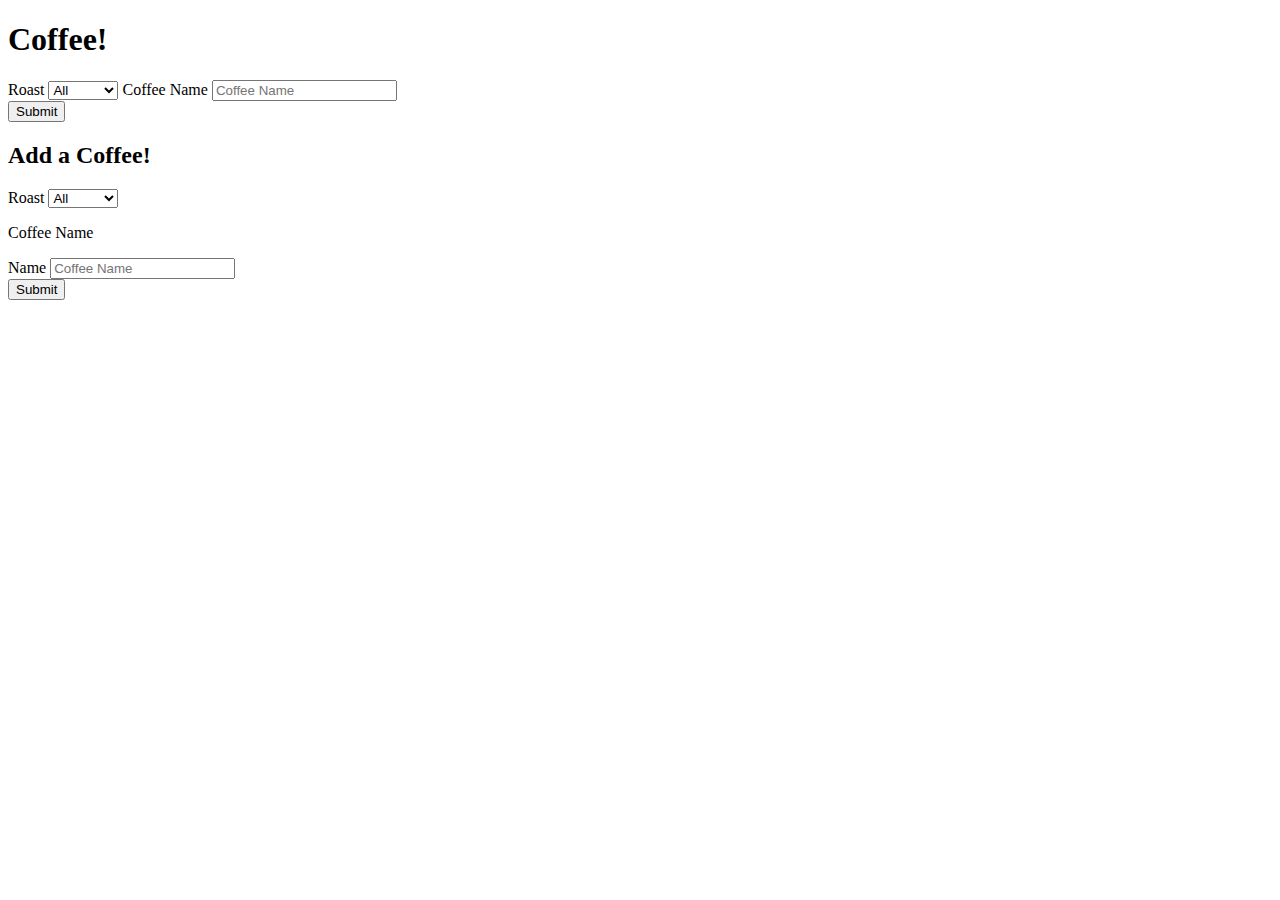
==== index.html @ e049a9a2 "testing" ====
<!DOCTYPE html>
<!doctype html>
<html lang="en">
<head>
    <meta charset="utf-8">
    <meta name="viewport" content="width=device-width, initial-scale=1">

    <link href="https://cdn.jsdelivr.net/npm/bootstrap@5.0.2/dist/css/bootstrap.min.css" rel="stylesheet"
          integrity="sha384-EVSTQN3/azprG1Anm3QDgpJLIm9Nao0Yz1ztcQTwFspd3yD65VohhpuuCOmLASjC" crossorigin="anonymous">

    <title></title>
</head>


<body>
<nav class="navbar navbar-expand-md navbar-light">
    <h1 class="navbar-brand mx-auto">Coffee!</h1>
</nav>

<div class="container">
    <div class="row ">

        <div class="col-6 w-50 align-items-start offset-6">



                <form >
                    <label for="roast-selection" class="form-label">Roast</label>
                    <select class="form-select form-select-lg mb-3" aria-label=".form-select-lg "  id="roast-selection">
                        <option>All</option>
                        <option>light</option>
                        <option>medium</option>
                        <option>dark</option>
                    </select>


                    <label for="input-name" class="form-label">Coffee Name</label>
                    <input class="form-control" id="input-name" type="text" placeholder="Coffee Name" >
                    <br>
                    <button class=" btn btn-primary text-center  w-100" type="submit">Submit</button>
                </form>



        <h2 class="text-center">Add a Coffee!</h2>


    <form >
        <label for="roast-selection2" class="form-label">Roast</label>
        <select class="form-select form-select-lg mb-3" aria-label=".form-select-lg"  id="roast-selection2">

                        <option>All</option>
                        <option>light</option>
                        <option>medium</option>
                        <option>dark</option>
                    </select>

                    <p>Coffee Name</p>
        <label for="name" class="form-label">Name</label>
        <input class="form-control" id="name" type="text" placeholder="Coffee Name" >
        <br>

                    <button class=" btn btn-primary text-center  w-100" type="submit">Submit</button>
                </form>




</div>

        <div class="col-6">
        </div>

</div>
<script src="https://cdn.jsdelivr.net/npm/bootstrap@5.0.2/dist/js/bootstrap.bundle.min.js"
        integrity="sha384-MrcW6ZMFYlzcLA8Nl+NtUVF0sA7MsXsP1UyJoMp4YLEuNSfAP+JcXn/tWtIaxVXM"
        crossorigin="anonymous"></script>
<script src="main.js"></script>

</body>
</html>
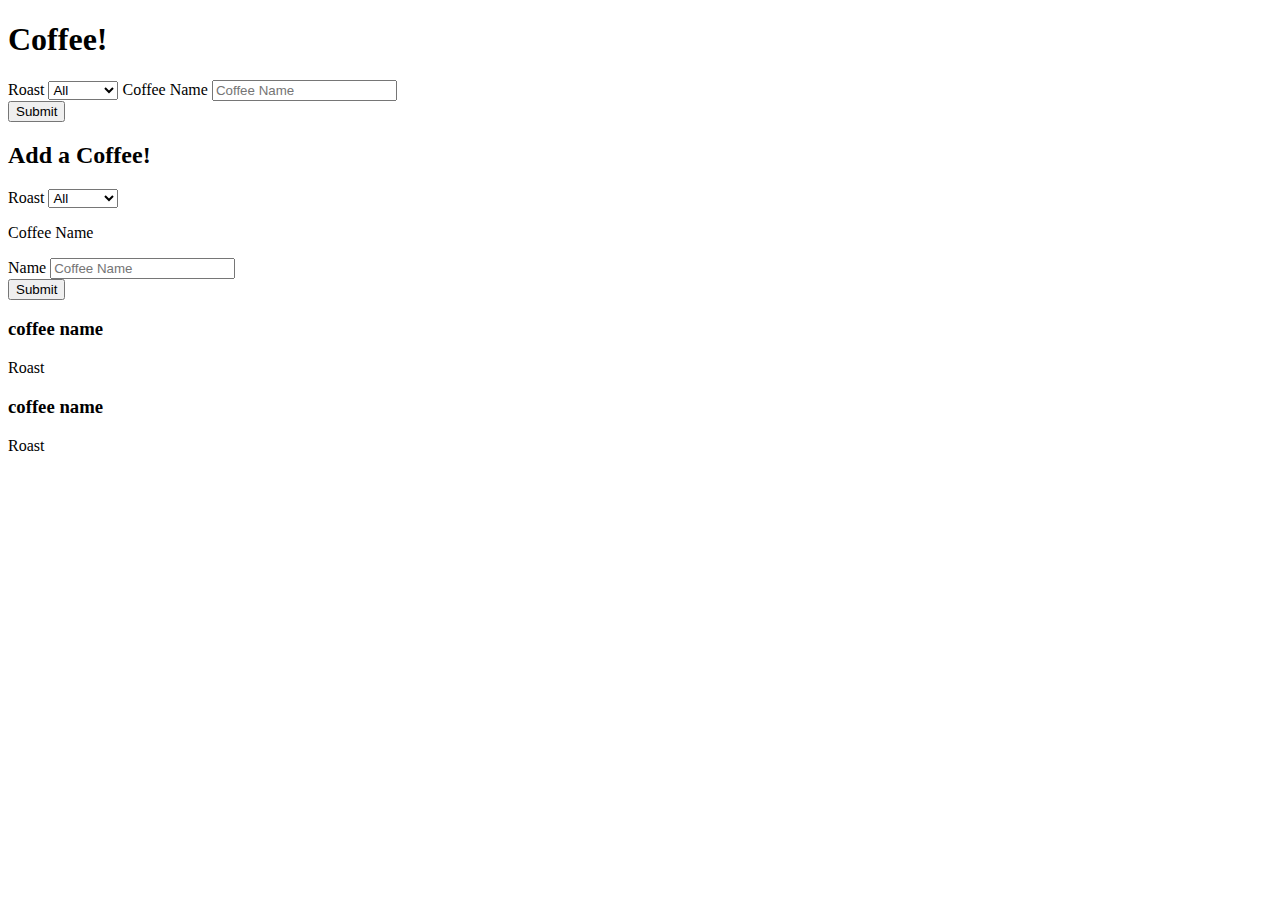
==== commit 695731c8: "more" ====
--- a/index.html
+++ b/index.html
@@ -12,65 +12,81 @@
 </head>
 
 
-<body>
-<nav class="navbar navbar-expand-md navbar-light">
+<nav class="navbar navbar-expand-md navbar-light my-5">
     <h1 class="navbar-brand mx-auto">Coffee!</h1>
 </nav>
 
 <div class="container">
     <div class="row ">
 
-        <div class="col-6 w-50 align-items-start offset-6">
+        <div class="col-6 w-50 align-items-start order-2">
 
 
-
-                <form >
-                    <label for="roast-selection" class="form-label">Roast</label>
-                    <select class="form-select form-select-lg mb-3" aria-label=".form-select-lg "  id="roast-selection">
-                        <option>All</option>
-                        <option>light</option>
-                        <option>medium</option>
-                        <option>dark</option>
-                    </select>
+            <form>
+                <label for="roast-selection" class="form-label">Roast</label>
+                <select class="form-select form-select-lg mb-3" aria-label=".form-select-lg " id="roast-selection">
+                    <option>All</option>
+                    <option>light</option>
+                    <option>medium</option>
+                    <option>dark</option>
+                </select>
 
 
-                    <label for="input-name" class="form-label">Coffee Name</label>
-                    <input class="form-control" id="input-name" type="text" placeholder="Coffee Name" >
-                    <br>
-                    <button class=" btn btn-primary text-center  w-100" type="submit">Submit</button>
-                </form>
+                <label for="input-name" class="form-label">Coffee Name</label>
+                <input class="form-control" id="input-name" type="text" placeholder="Coffee Name">
+                <br>
+                <button class=" btn btn-primary text-center  w-100" type="submit">Submit</button>
+            </form>
 
 
-
-        <h2 class="text-center">Add a Coffee!</h2>
+            <h2 class="text-center">Add a Coffee!</h2>
 
 
-    <form >
-        <label for="roast-selection2" class="form-label">Roast</label>
-        <select class="form-select form-select-lg mb-3" aria-label=".form-select-lg"  id="roast-selection2">
+            <form>
+                <label for="roast-selection2" class="form-label">Roast</label>
+                <select class="form-select form-select-lg mb-3" aria-label=".form-select-lg" id="roast-selection2">
 
-                        <option>All</option>
-                        <option>light</option>
-                        <option>medium</option>
-                        <option>dark</option>
-                    </select>
+                    <option>All</option>
+                    <option>light</option>
+                    <option>medium</option>
+                    <option>dark</option>
+                </select>
 
-                    <p>Coffee Name</p>
-        <label for="name" class="form-label">Name</label>
-        <input class="form-control" id="name" type="text" placeholder="Coffee Name" >
-        <br>
+                <p>Coffee Name</p>
+                <label for="name" class="form-label">Name</label>
+                <input class="form-control" id="name" type="text" placeholder="Coffee Name">
+                <br>
 
-                    <button class=" btn btn-primary text-center  w-100" type="submit">Submit</button>
-                </form>
+                <button class=" btn btn-primary text-center  w-100" type="submit">Submit</button>
+            </form>
 
 
+        </div>
+
+        <div class="col-6 order-1 w-50">
+            <div class="row">
+                <div class="col-6">
+                    <div class="row">
+                        <h3 class="col-6 ">coffee name</h3>
+                        <p class="col-6">Roast</p>
+
+                    </div>
+                </div>
+
+            <div class="col-6">
+                <div class="row">
+
+                    <h3 class="col-6">coffee name</h3>
 
 
-</div>
+                    <p class="col-6">Roast</p>
 
-        <div class="col-6">
+
+                </div>
+            </div>
+            </div>
         </div>
-
+    </div>
 </div>
 <script src="https://cdn.jsdelivr.net/npm/bootstrap@5.0.2/dist/js/bootstrap.bundle.min.js"
         integrity="sha384-MrcW6ZMFYlzcLA8Nl+NtUVF0sA7MsXsP1UyJoMp4YLEuNSfAP+JcXn/tWtIaxVXM"
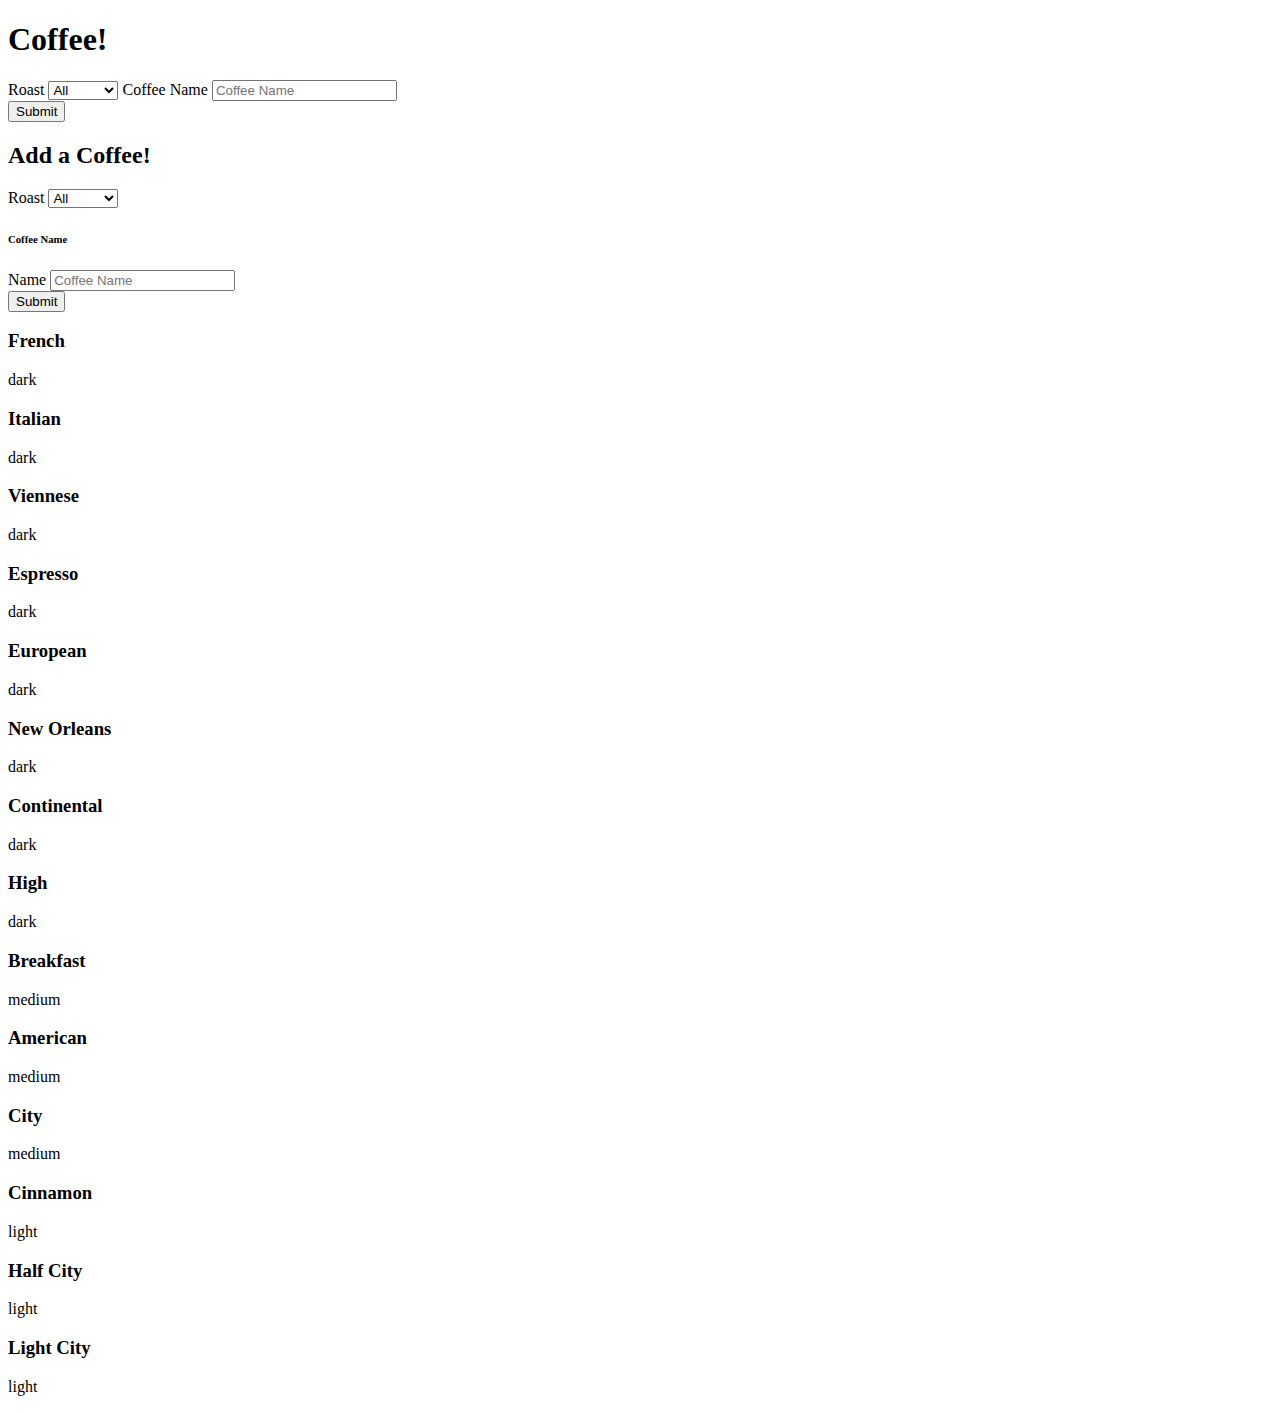
==== commit ac7087cc: "more" ====
--- a/index.html
+++ b/index.html
@@ -35,7 +35,7 @@
                 <label for="input-name" class="form-label">Coffee Name</label>
                 <input class="form-control" id="input-name" type="text" placeholder="Coffee Name">
                 <br>
-                <button class=" btn btn-primary text-center  w-100" type="submit">Submit</button>
+                <button  class=" btn btn-primary text-center  w-100 submit2" type="submit">Submit</button>
             </form>
 
 
@@ -52,34 +52,34 @@
                     <option>dark</option>
                 </select>
 
-                <p>Coffee Name</p>
+                <h6>Coffee Name</h6>
                 <label for="name" class="form-label">Name</label>
                 <input class="form-control" id="name" type="text" placeholder="Coffee Name">
                 <br>
 
-                <button class=" btn btn-primary text-center  w-100" type="submit">Submit</button>
+                <button  class=" btn btn-primary text-center  w-100 submit2" type="submit">Submit</button>
             </form>
 
 
         </div>
 
-        <div class="col-6 order-1 w-50">
-            <div class="row">
-                <div class="col-6">
+        <div  class="col-6 order-1 w-50 ">
+            <div class="row coffees22 ">
+                <div class="col-6 ">
                     <div class="row">
-                        <h3 class="col-6 ">coffee name</h3>
-                        <p class="col-6">Roast</p>
+                        <h3 class="col-6 "></h3>
+                        <p class="col-6"></p>
 
                     </div>
                 </div>
 
-            <div class="col-6">
-                <div class="row">
+            <div class="col-6 ">
+                <div class="row coffees22">
 
-                    <h3 class="col-6">coffee name</h3>
+                    <h3 class="col-6"></h3>
 
 
-                    <p class="col-6">Roast</p>
+                    <p class="col-6"></p>
 
 
                 </div>
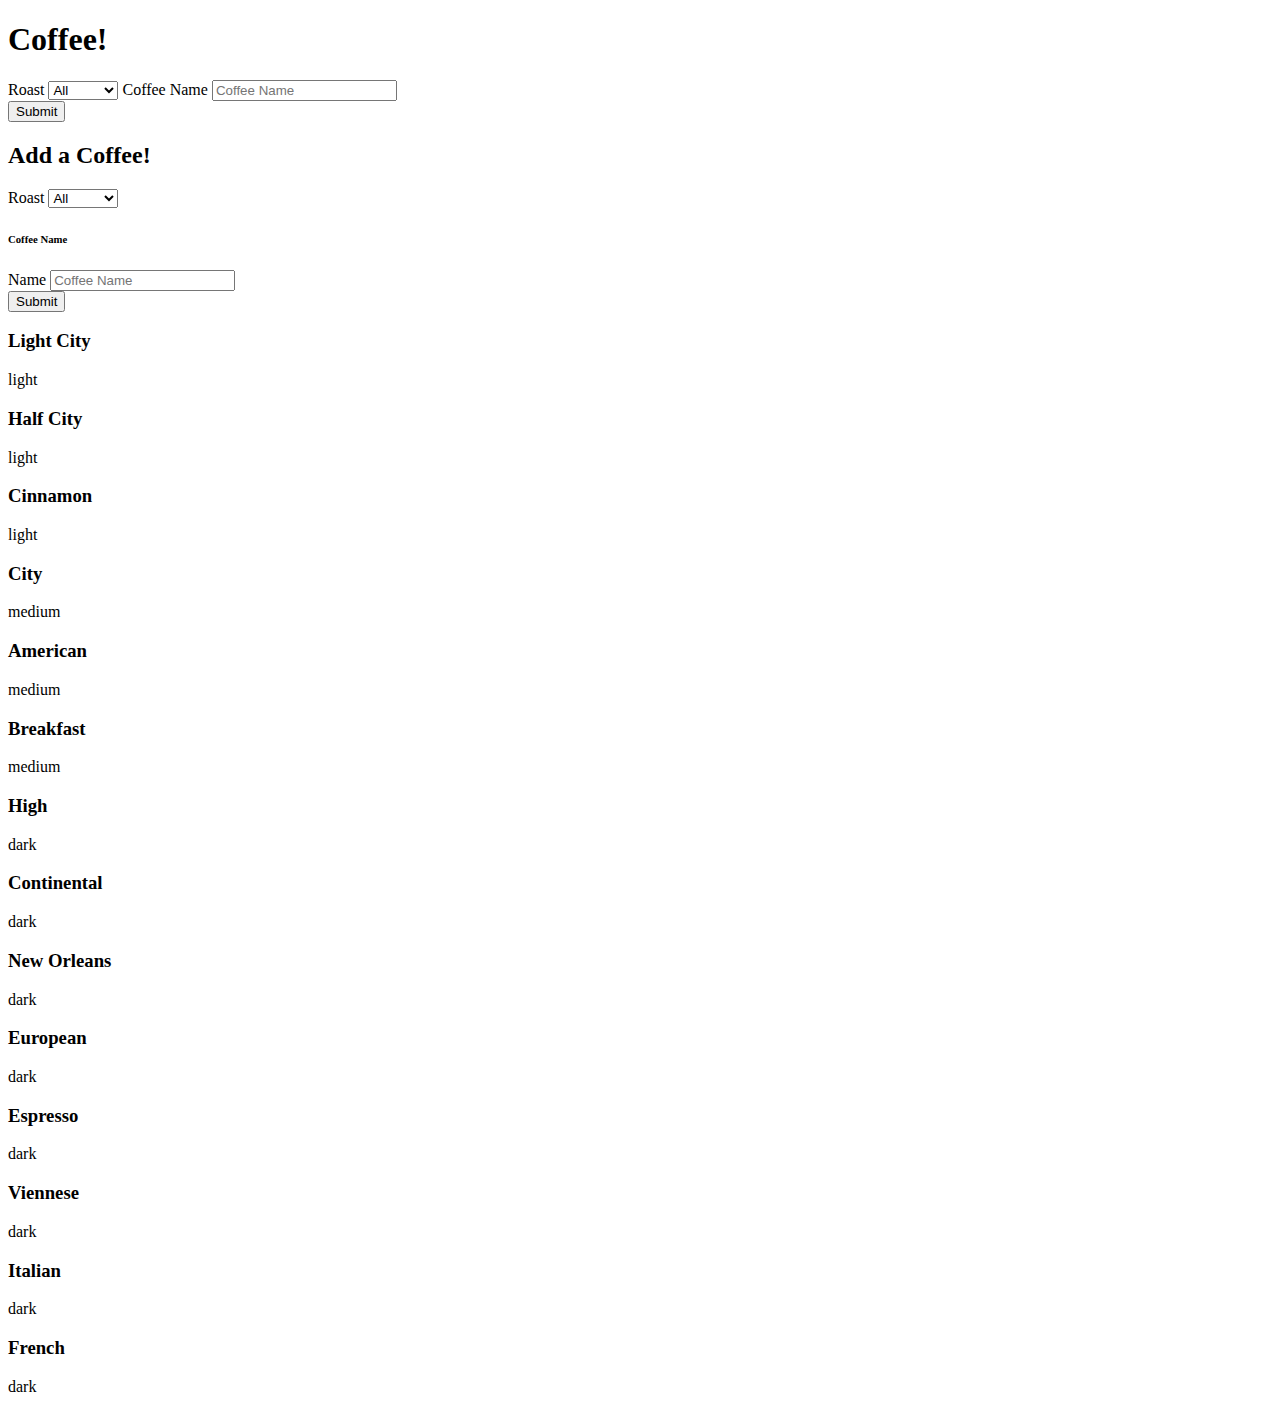
==== commit 07fad82b: "updated" ====
--- a/index.html
+++ b/index.html
@@ -13,7 +13,7 @@
 
 
 <nav class="navbar navbar-expand-md navbar-light my-5">
-    <h1 class="navbar-brand mx-auto">Coffee!</h1>
+    <h1 class="mx-auto">Coffee!</h1>
 </nav>
 
 <div class="container">
@@ -24,16 +24,16 @@
 
             <form>
                 <label for="roast-selection" class="form-label">Roast</label>
-                <select class="form-select form-select-lg mb-3" aria-label=".form-select-lg " id="roast-selection">
-                    <option>All</option>
+                <select class="form-select form-select-lg mb-3" aria-label=".form-select-lg " id="roast-selection" onchange="changeRoast()">
+                    <option selected>All</option>
                     <option>light</option>
                     <option>medium</option>
                     <option>dark</option>
                 </select>
 
 
-                <label for="input-name" class="form-label">Coffee Name</label>
-                <input class="form-control" id="input-name" type="text" placeholder="Coffee Name">
+                <label for="name-input" class="form-label">Coffee Name</label>
+                <input class="form-control" id="name-input" name="name-input" type="text" placeholder="Coffee Name">
                 <br>
                 <button  class=" btn btn-primary text-center  w-100 submit2" type="submit">Submit</button>
             </form>
@@ -63,7 +63,9 @@
 
         </div>
 
-        <div  class="col-6 order-1 w-50 ">
+        <div id="coffees" class="col-6 order-1 w-50 ">
+            
+
             <div class="row coffees22 ">
                 <div class="col-6 ">
                     <div class="row">
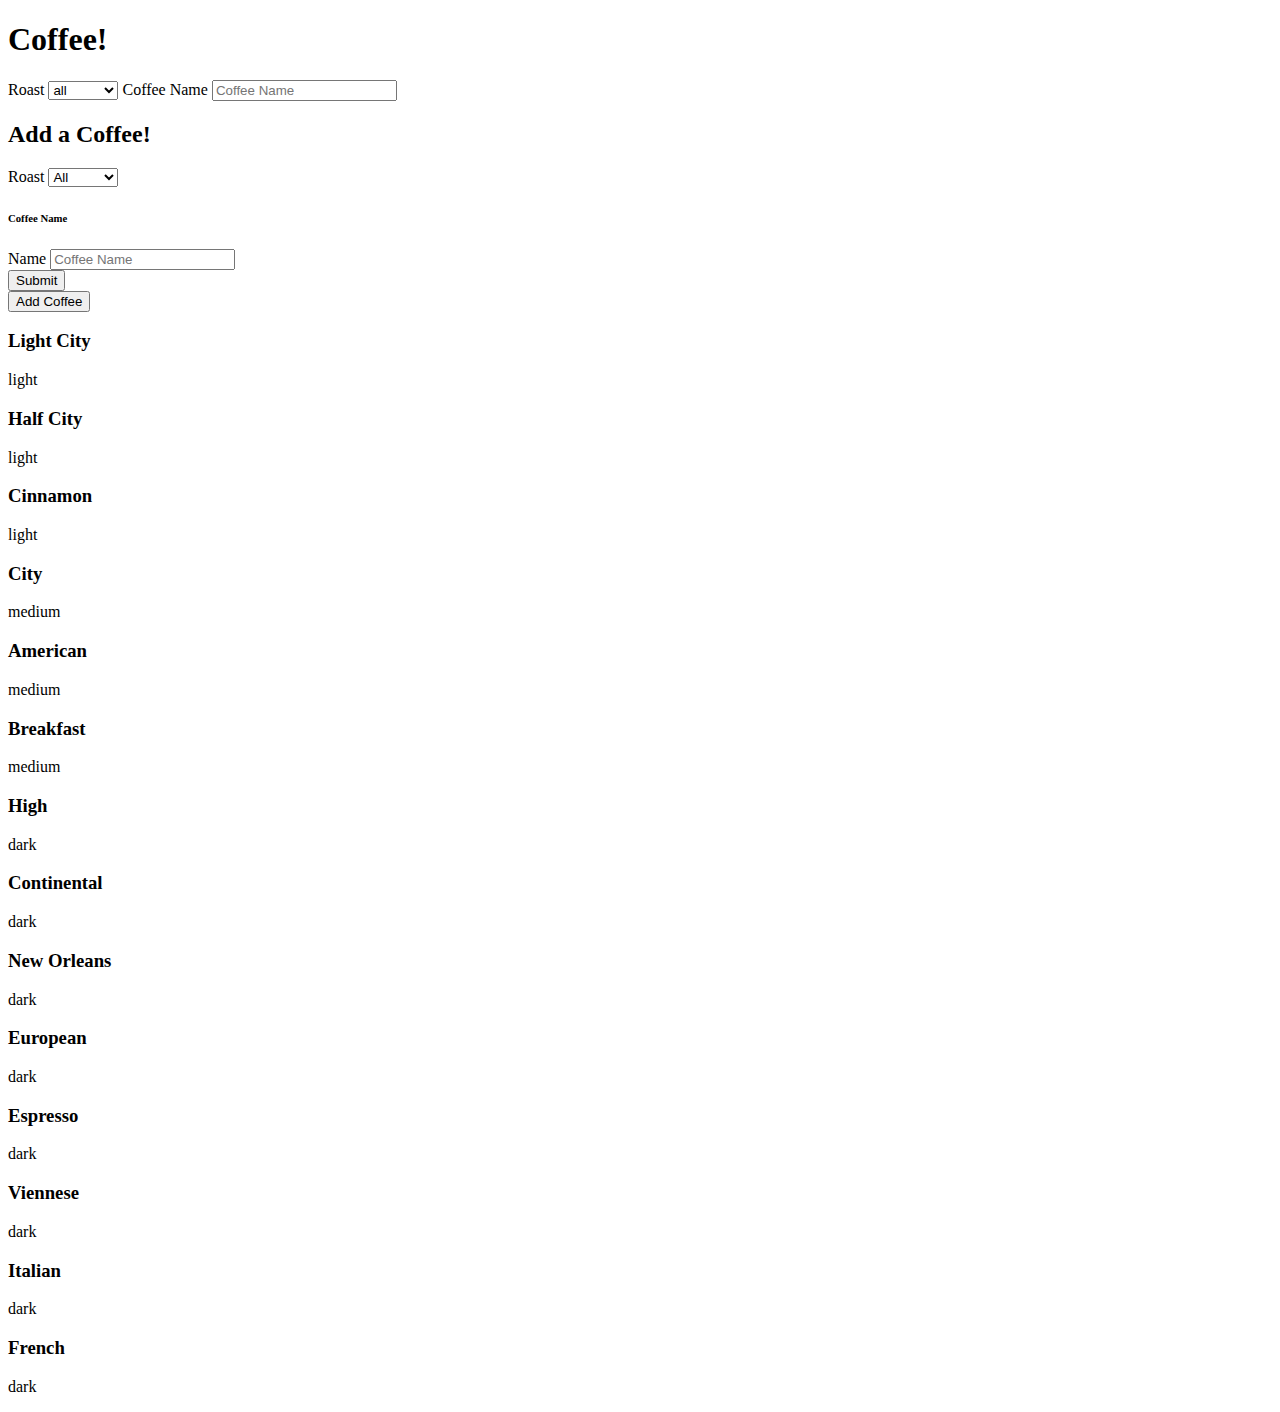
==== commit e7923378: "update" ====
--- a/index.html
+++ b/index.html
@@ -1,5 +1,4 @@
 <!DOCTYPE html>
-<!doctype html>
 <html lang="en">
 <head>
     <meta charset="utf-8">
@@ -7,12 +6,16 @@
 
     <link href="https://cdn.jsdelivr.net/npm/bootstrap@5.0.2/dist/css/bootstrap.min.css" rel="stylesheet"
           integrity="sha384-EVSTQN3/azprG1Anm3QDgpJLIm9Nao0Yz1ztcQTwFspd3yD65VohhpuuCOmLASjC" crossorigin="anonymous">
+    <link rel="stylesheet" href="style.css">
 
-    <title></title>
+
+    <title>Coffee Project</title>
 </head>
 
+<body>
 
 <nav class="navbar navbar-expand-md navbar-light my-5">
+
     <h1 class="mx-auto">Coffee!</h1>
 </nav>
 
@@ -20,12 +23,10 @@
     <div class="row ">
 
         <div class="col-6 w-50 align-items-start order-2">
-
-
             <form>
                 <label for="roast-selection" class="form-label">Roast</label>
-                <select class="form-select form-select-lg mb-3" aria-label=".form-select-lg " id="roast-selection" onchange="changeRoast()">
-                    <option selected>All</option>
+                <select class="form-select form-select-lg mb-3" aria-label=".form-select-lg" id="roast-selection" onchange="changeRoast()">
+                    <option selected>all</option>
                     <option>light</option>
                     <option>medium</option>
                     <option>dark</option>
@@ -33,18 +34,17 @@
 
 
                 <label for="name-input" class="form-label">Coffee Name</label>
-                <input class="form-control" id="name-input" name="name-input" type="text" placeholder="Coffee Name">
+                <input class="form-control" id="name-input" name="name-input" type="text" placeholder="Coffee Name" oninput="autofillCoffee()">
                 <br>
-                <button  class=" btn btn-primary text-center  w-100 submit2" type="submit">Submit</button>
-            </form>
+                
 
 
             <h2 class="text-center">Add a Coffee!</h2>
 
 
             <form>
-                <label for="roast-selection2" class="form-label">Roast</label>
-                <select class="form-select form-select-lg mb-3" aria-label=".form-select-lg" id="roast-selection2">
+                <label for="roast-selection-two" class="form-label">Roast</label>
+                <select class="form-select form-select-lg mb-3" aria-label=".form-select-lg" id="roast-selection-two">
 
                     <option>All</option>
                     <option>light</option>
@@ -53,47 +53,31 @@
                 </select>
 
                 <h6>Coffee Name</h6>
-                <label for="name" class="form-label">Name</label>
-                <input class="form-control" id="name" type="text" placeholder="Coffee Name">
+                <label for="name-input-two" class="form-label">Name</label>
+                <input class="form-control" name="name-input-two" id="name-input-two" type="text" placeholder="Coffee Name">
                 <br>
 
-                <button  class=" btn btn-primary text-center  w-100 submit2" type="submit">Submit</button>
+                <button id="submit" class=" btn btn-primary text-center w-100" type="submit">Submit</button>
+                <br>
+                <div>
+                <button id='submitcoffee' class="btn btn-primary text-center w-100" type="submit">Add Coffee</button>
+                </div>
             </form>
-
-
         </div>
 
-        <div id="coffees" class="col-6 order-1 w-50 ">
-            
+    
+        <div id="coffees" class="d-flex flex-wrap row-cols-2 order-1 w-50"></div>
+        
+    </div>
 
-            <div class="row coffees22 ">
-                <div class="col-6 ">
-                    <div class="row">
-                        <h3 class="col-6 "></h3>
-                        <p class="col-6"></p>
-
-                    </div>
-                </div>
-
-            <div class="col-6 ">
-                <div class="row coffees22">
-
-                    <h3 class="col-6"></h3>
-
-
-                    <p class="col-6"></p>
-
-
-                </div>
-            </div>
-            </div>
-        </div>
-    </div>
 </div>
 <script src="https://cdn.jsdelivr.net/npm/bootstrap@5.0.2/dist/js/bootstrap.bundle.min.js"
         integrity="sha384-MrcW6ZMFYlzcLA8Nl+NtUVF0sA7MsXsP1UyJoMp4YLEuNSfAP+JcXn/tWtIaxVXM"
         crossorigin="anonymous"></script>
+
+
 <script src="main.js"></script>
+
 
 </body>
 </html>
--- a/style.css
+++ b/style.css
@@ -0,0 +1,4 @@
+body {
+    background-image: url('https://img.freepik.com/free-vector/grey-weathered-parchment_53876-86278.jpg?w=826&t=st=1662059710~exp=1662060310~hmac=7d04caa00c15984e75ce635045b89fe3c98a3cae758f8b12a292feebcd450515');
+}
+
